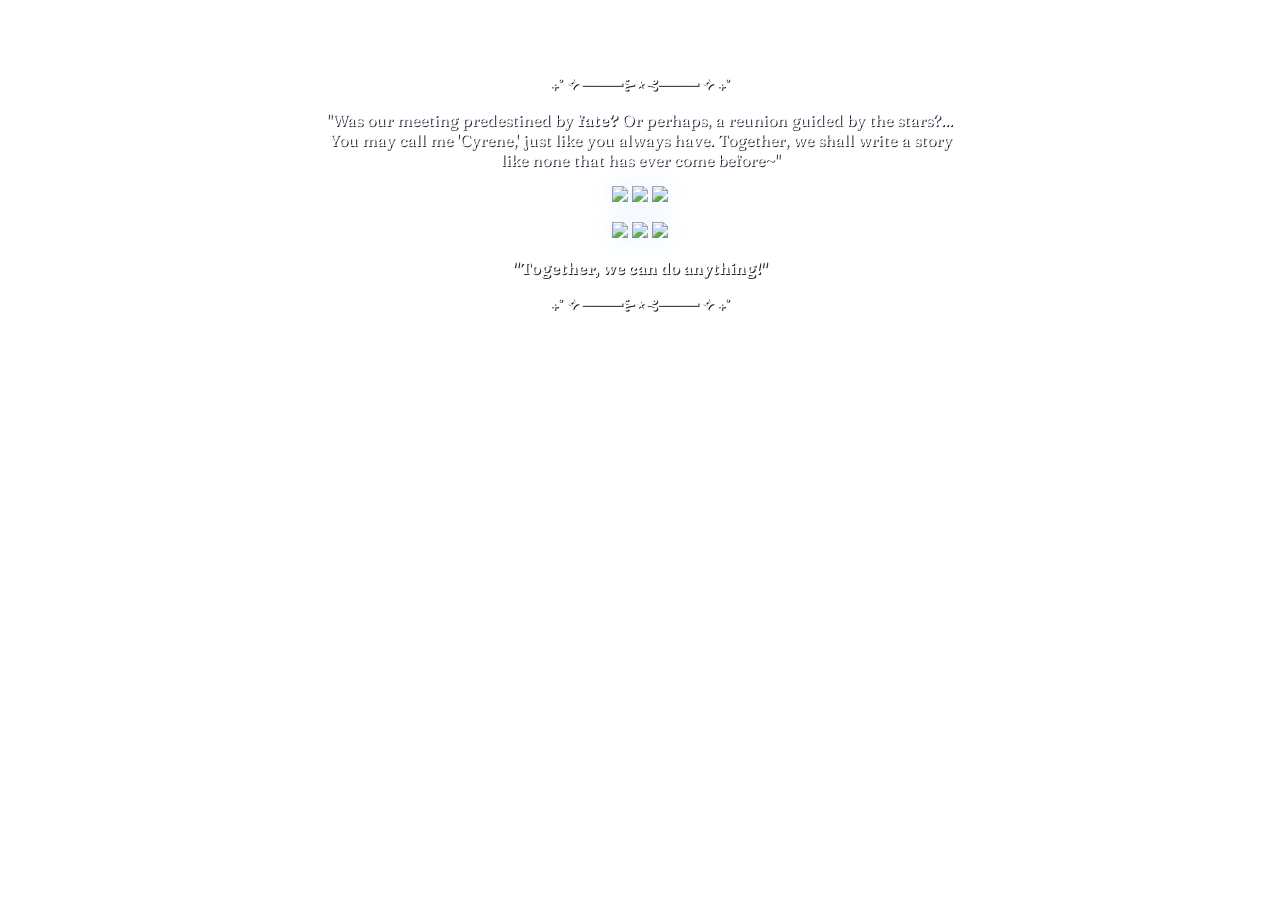
==== environ/env01.html @ e9d2b4e8 "new projects~" ====
<!doctype html>
<html lang="en">
<head>
    <meta charset="utf-8">
    <title>Environment 01</title>
    <link href="env.css" rel="stylesheet" type="text/css">
    
    <link rel="preconnect" href="https://fonts.googleapis.com">
    <link rel="preconnect" href="https://fonts.gstatic.com" crossorigin>
    <link href="https://fonts.googleapis.com/css2?family=Fraunces:ital,opsz,wght@0,9..144,100..900;1,9..144,100..900&display=swap" rel="stylesheet">
</head>
<body>

    <p><strong>
    ₊˚ ✧ ━━━━⊱⋆⊰━━━━ ✧ ₊˚
    </strong></p>
    
    <p> "Was our meeting predestined by <strong>fate?</strong> Or perhaps, a reunion guided by the stars?... <br> You may call me 'Cyrene,' just like you always have. Together, we shall write a story <br> like none that has ever come before~"</p>
    <p>
    <img src="/Users/nagelicat/Documents/GitHub/ART101-26b/CYRENE_E1.webp">
    <img src="/Users/nagelicat/Documents/GitHub/ART101-26b/CYRENE_E2.webp">
    <img src="/Users/nagelicat/Documents/GitHub/ART101-26b/CYRENE_E3.webp">
    </p>
    <p>
    <img src="/Users/nagelicat/Documents/GitHub/ART101-26b/CYRENE_E4.webp">
    <img src="/Users/nagelicat/Documents/GitHub/ART101-26b/CYRENE_E5.webp">
    <img src="/Users/nagelicat/Documents/GitHub/ART101-26b/CYRENE_E6.webp">
    </p>

    <p><strong>
    "Together, we can do anything!"
    </strong></p>

    <p><strong>
    ₊˚ ✧ ━━━━⊱⋆⊰━━━━ ✧ ₊˚
    </strong></p>


</body>
</html>
---- environ/env.css ----
body {
    padding: 50px;
    background-image: url("/Users/nagelicat/Documents/GitHub/ART101-26b/AMPHOREUS.webp");
    
    p {
    color: #ffffff;
    font-family: "Fraunces", sans-serif;
    text-align:center;
    text-shadow: 1px 1px #242336;
    }

    img {
    width: 300px;
    filter: drop-shadow(0 0 0.75rem rgb(219, 239, 255));
    }

}
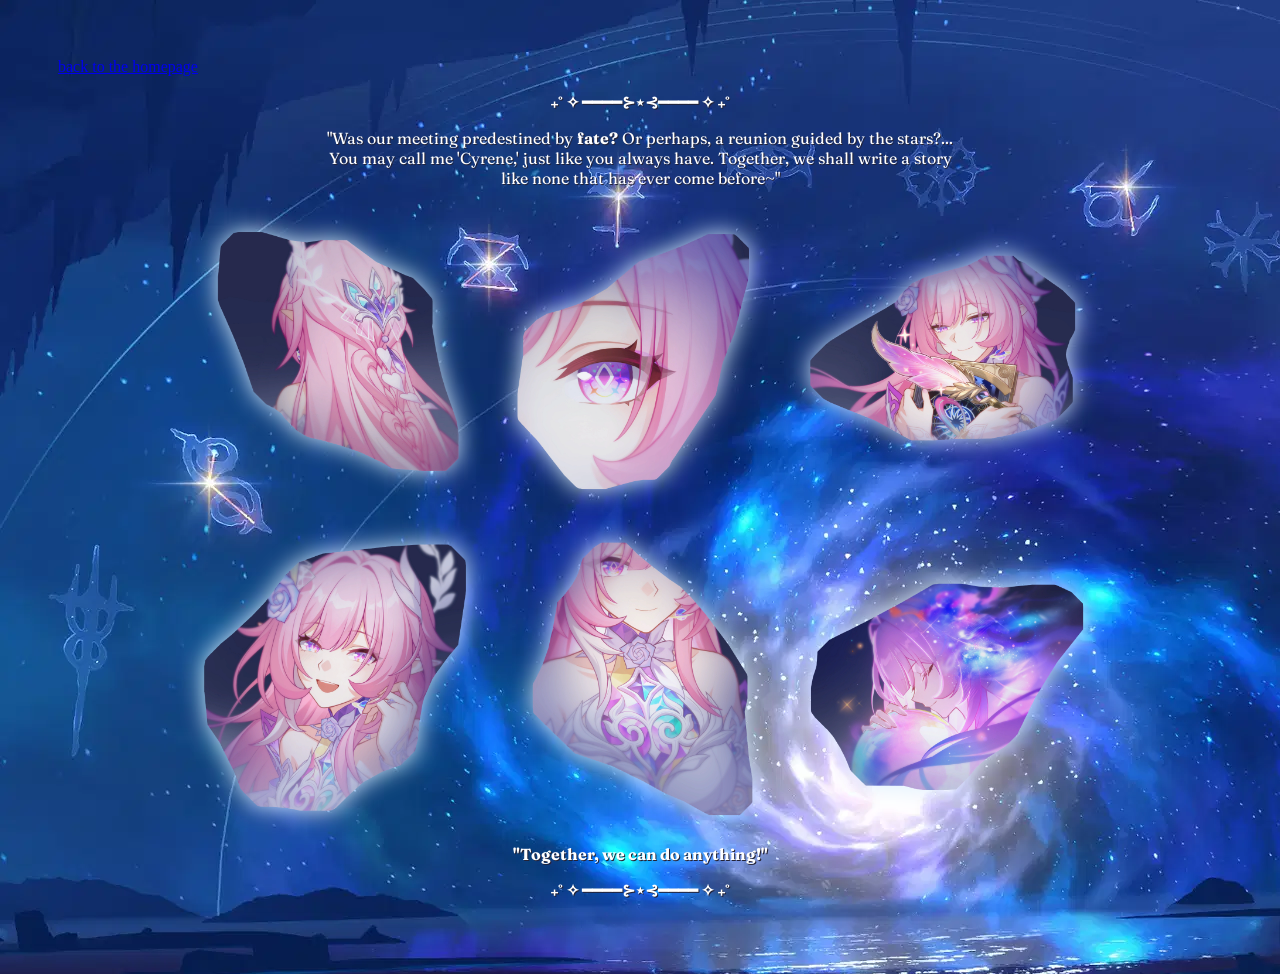
==== commit f4957a8a: "back to the homepage" ====
--- a/environ/env01.html
+++ b/environ/env01.html
@@ -9,22 +9,27 @@
     <link rel="preconnect" href="https://fonts.gstatic.com" crossorigin>
     <link href="https://fonts.googleapis.com/css2?family=Fraunces:ital,opsz,wght@0,9..144,100..900;1,9..144,100..900&display=swap" rel="stylesheet">
 </head>
+
 <body>
+
+    <a href="../index.html">back to the homepage</a>
 
     <p><strong>
     ₊˚ ✧ ━━━━⊱⋆⊰━━━━ ✧ ₊˚
     </strong></p>
     
     <p> "Was our meeting predestined by <strong>fate?</strong> Or perhaps, a reunion guided by the stars?... <br> You may call me 'Cyrene,' just like you always have. Together, we shall write a story <br> like none that has ever come before~"</p>
+    
     <p>
-    <img src="/Users/nagelicat/Documents/GitHub/ART101-26b/CYRENE_E1.webp">
-    <img src="/Users/nagelicat/Documents/GitHub/ART101-26b/CYRENE_E2.webp">
-    <img src="/Users/nagelicat/Documents/GitHub/ART101-26b/CYRENE_E3.webp">
+    <img src="CYRENE_E1.webp">
+    <img src="CYRENE_E2.webp">
+    <img src="CYRENE_E3.webp">
     </p>
+
     <p>
-    <img src="/Users/nagelicat/Documents/GitHub/ART101-26b/CYRENE_E4.webp">
-    <img src="/Users/nagelicat/Documents/GitHub/ART101-26b/CYRENE_E5.webp">
-    <img src="/Users/nagelicat/Documents/GitHub/ART101-26b/CYRENE_E6.webp">
+    <img src="CYRENE_E4.webp">
+    <img src="CYRENE_E5.webp">
+    <img src="CYRENE_E6.webp">
     </p>
 
     <p><strong>
--- a/environ/env.css
+++ b/environ/env.css
@@ -1,7 +1,7 @@
 
 body {
     padding: 50px;
-    background-image: url("/Users/nagelicat/Documents/GitHub/ART101-26b/AMPHOREUS.webp");
+    background-image: url("AMPHOREUS.webp");
     
     p {
     color: #ffffff;
@@ -11,8 +11,8 @@
     }
 
     img {
-    width: 300px;
-    filter: drop-shadow(0 0 0.75rem rgb(219, 239, 255));
-    }
+        width: 300px;
+        filter: drop-shadow(0 0 0.75rem rgb(219, 239, 255));
+ }
 
 }
